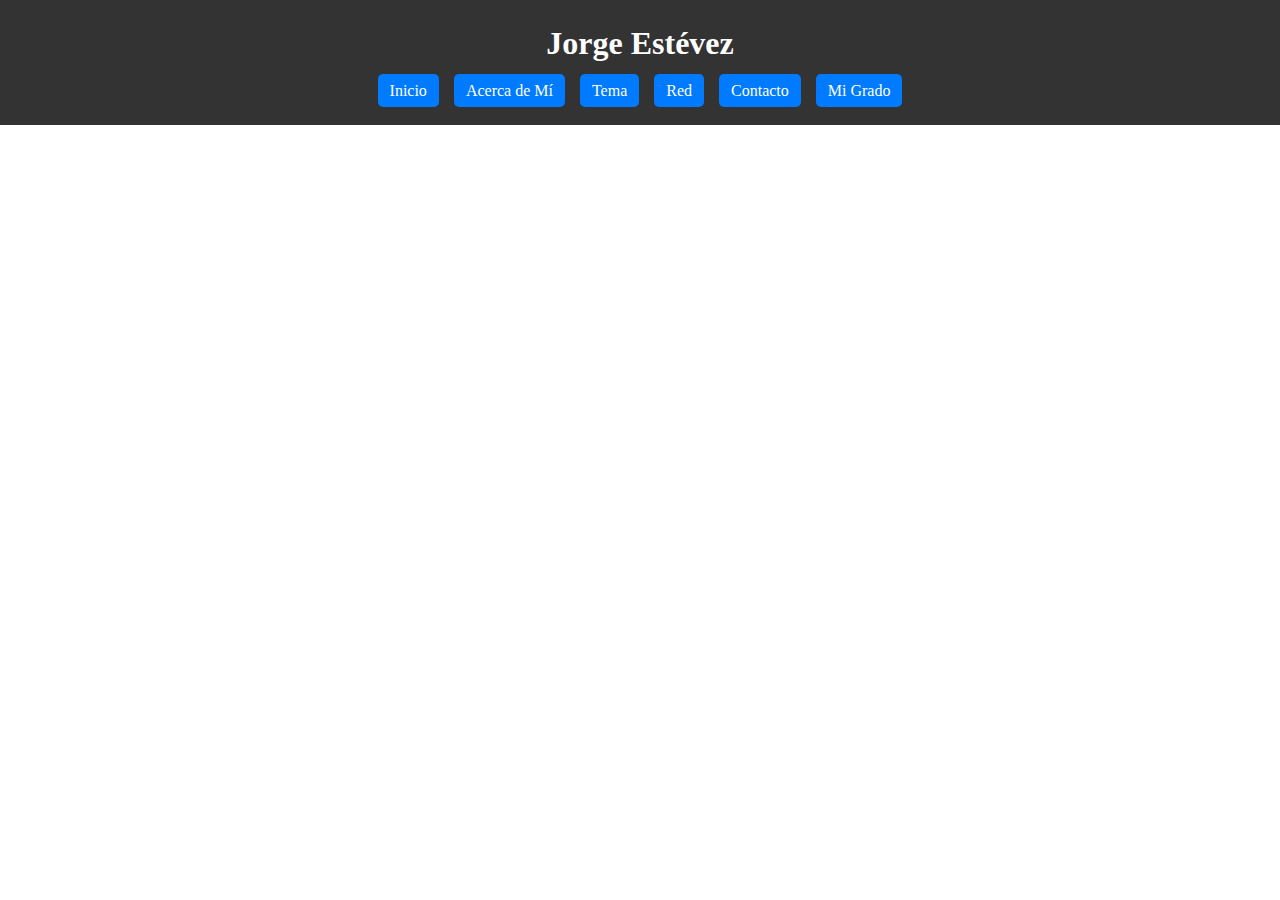
==== docs/index.html @ 827cb377 "He ordenado los archivos" ====
<!DOCTYPE html>
<html lang="es">
<head>
    <meta charset="UTF-8">
    <meta name="viewport" content="width=device-width, initial-scale=1.0">
    <title>Mi Sitio Web</title>
    <link rel="stylesheet" href="CSS/styles.css">
</head>
<body>
    <header>
        <h1>Jorge Estévez</h1>
        <nav>
            <ul>
                <li><a href="index.html">Inicio</a></li>
                <li><a href="public/about.html">Acerca de Mí</a></li>
                <li><a href="public/topic.html">Tema</a></li>
                <li><a href="public/net.html">Red</a></li>
                <li><a href="public/contact.html">Contacto</a></li>
                <li><a href="public/degree.html">Mi Grado</a></li>
            </ul>
        </nav>
    </header>
    <main>
        <p>Esta es la página principal de mi proyecto.</p>
    </main>
    <footer>
        <p>&copy; 2024 Mi Sitio Web</p>
    </footer>
</body>
</html>
---- docs/CSS/styles.css ----
/* Estilizar el menú */
header {
    background-color: #333;
    color: white;
    position: fixed;
    top: 0;
    left: 0;
    width: 100%;
    z-index: 1000;
    padding: 25px 0; /* Aumentar el padding superior para más espacio */
}

header h1 {
    text-align: center;
    margin: 0;
    font-size: 2rem;
    margin-bottom: 20px; /* Agregar margen inferior para separar el título de los botones */
}

nav ul {
    list-style: none;
    margin: 0;
    padding: 0;
    display: flex;
    justify-content: center;
    gap: 15px; /* Espacio entre botones */
}

nav ul li {
    display: inline;
}

nav ul li a {
    color: white;
    text-decoration: none;
    padding: 8px 12px; /* Reducir tamaño de los botones */
    background-color: #007bff;
    border-radius: 5px;
    transition: background-color 0.3s, transform 0.2s;
}

/* Efecto al pasar el ratón */
nav ul li a:hover {
    background-color: #0056b3;
    transform: scale(1.1);
}
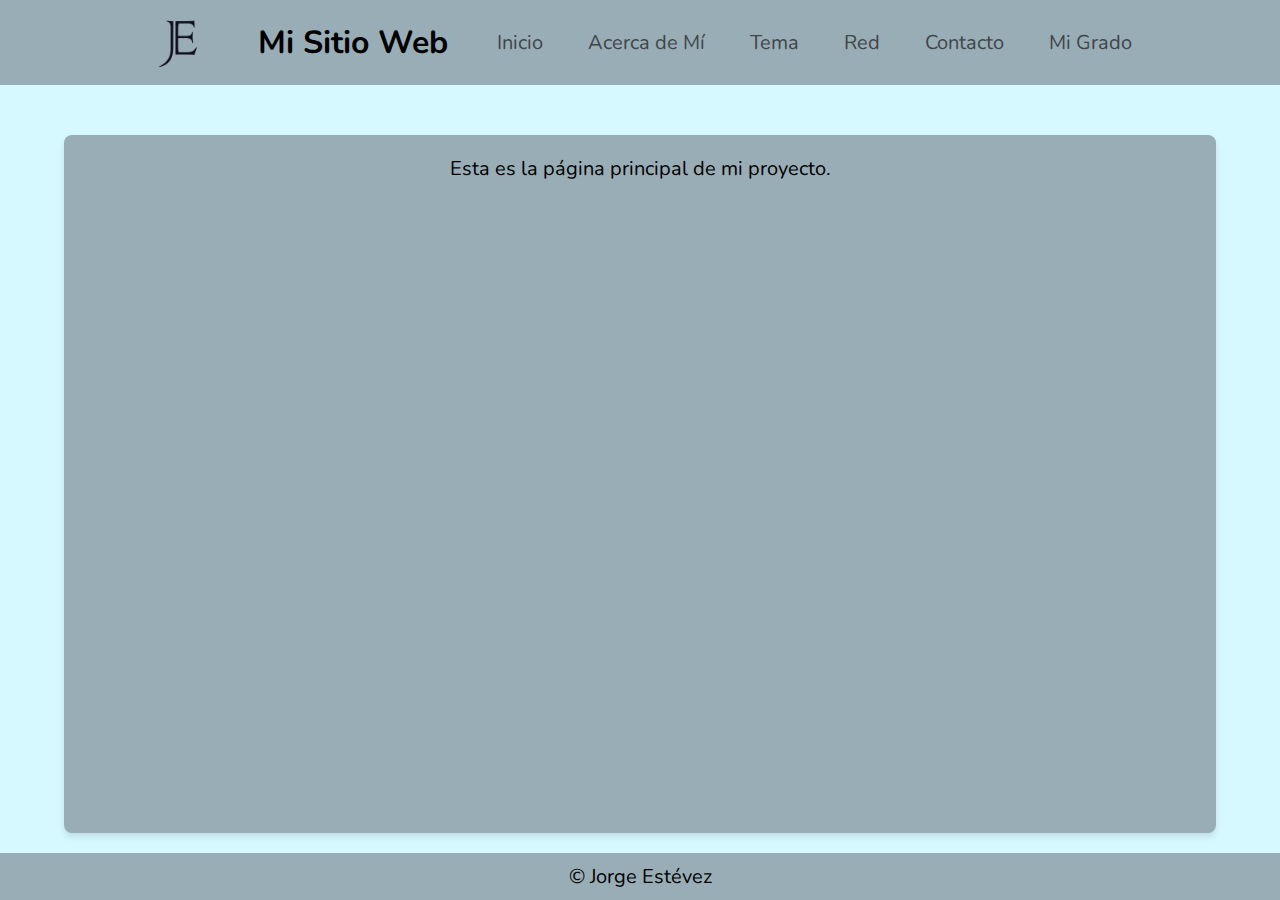
==== commit 6c0795bf: "Cambios en CSS" ====
--- a/docs/index.html
+++ b/docs/index.html
@@ -7,16 +7,19 @@
     <link rel="stylesheet" href="CSS/styles.css">
 </head>
 <body>
-    <header>
-        <h1>Jorge Estévez</h1>
+    <header class="header">
+        <div class="logo">    
+            <a href="index.html"><img src="./imagenes/logo3.png" alt="Logo" class="logo"></a>
+        </div>
+        <h1>Mi Sitio Web</h1>
         <nav>
-            <ul>
+            <ul class="nav-links">
                 <li><a href="index.html">Inicio</a></li>
-                <li><a href="public/about.html">Acerca de Mí</a></li>
-                <li><a href="public/topic.html">Tema</a></li>
-                <li><a href="public/net.html">Red</a></li>
-                <li><a href="public/contact.html">Contacto</a></li>
-                <li><a href="public/degree.html">Mi Grado</a></li>
+                <li><a href="./public/about.html">Acerca de Mí</a></li>
+                <li><a href="./public/topic.html">Tema</a></li>
+                <li><a href="./public/net.html">Red</a></li>
+                <li><a href="./public/contact.html">Contacto</a></li>
+                <li><a href="./public/degree.html">Mi Grado</a></li>
             </ul>
         </nav>
     </header>
@@ -24,7 +27,7 @@
         <p>Esta es la página principal de mi proyecto.</p>
     </main>
     <footer>
-        <p>&copy; 2024 Mi Sitio Web</p>
+        <p>&copy; Jorge Estévez</p>
     </footer>
 </body>
 </html>--- a/docs/CSS/styles.css
+++ b/docs/CSS/styles.css
@@ -1,46 +1,190 @@
-/* Estilizar el menú */
-header {
-    background-color: #333;
-    color: white;
-    position: fixed;
-    top: 0;
-    left: 0;
-    width: 100%;
-    z-index: 1000;
-    padding: 25px 0; /* Aumentar el padding superior para más espacio */
+@import url('https://fonts.googleapis.com/css2?family=Nunito:wght@400;800&display=swap');
+
+
+*{
+    box-sizing: border-box;
+    margin: 0;
+    padding: 0;
+    font-family: 'Nunito', sans-serif;
+    font-size: 20px;
 }
 
-header h1 {
-    text-align: center;
-    margin: 0;
-    font-size: 2rem;
-    margin-bottom: 20px; /* Agregar margen inferior para separar el título de los botones */
+body{
+    background-color: #d6f9ff;
 }
 
-nav ul {
-    list-style: none;
-    margin: 0;
-    padding: 0;
-    display: flex;
-    justify-content: center;
-    gap: 15px; /* Espacio entre botones */
+main .logo2{
+    height: 70px;
+    width: auto;
 }
 
-nav ul li {
-    display: inline;
+main .logo3{
+    height: 70px;
+    width: auto;
 }
 
-nav ul li a {
-    color: white;
-    text-decoration: none;
-    padding: 8px 12px; /* Reducir tamaño de los botones */
-    background-color: #007bff;
-    border-radius: 5px;
-    transition: background-color 0.3s, transform 0.2s;
+.header{
+    background-color: #98adb6;
+    display: flex;
+    justify-content: space-between;
+    align-items: center;
+    height: 85px;
+    padding: 5px 10%;
 }
 
-/* Efecto al pasar el ratón */
-nav ul li a:hover {
-    background-color: #0056b3;
+.header .logo{
+    cursor: pointer;
+}
+
+.header .logo img{
+    height: 100px;
+    width: auto;
+    margin-top: 10px;
+    transition: all 0.3s;
+}
+
+.header .logo img:hover{
+    transform: scale(1.2);
+}
+
+.header .nav-links{
+    list-style: none;
+}
+
+.header .nav-links li{
+    display: inline-block;
+    padding: 0 20px;
+}
+
+.header .nav-links li:hover{
     transform: scale(1.1);
-}+}
+
+.header .nav-links a{
+    font-size: 700;
+    color: #404549;
+    text-decoration: none;
+}
+
+.header .nav-links a:hover{
+    color: #121214;
+}
+
+
+header h1{
+    font-size: 32px;
+}
+
+main{
+    margin: 50px auto; /* Centra el contenido verticalmente con margen superior */
+    width: 100%;
+    padding: 20px; /* Agrega un poco de espacio interno */
+    max-width: 90%; /* Limita el ancho del contenido */
+    text-align: center; /* Centra el texto dentro del main */
+    background-color: #98adb6; /* Color de fondo opcional para destacar el contenido */
+    border-radius: 8px; /* Bordes redondeados */
+    box-shadow: 0 4px 6px rgba(0, 0, 0, 0.1); /* Agrega una sombra para resaltar */
+    flex: 1; 
+    margin-bottom: 20px;
+}
+
+body{
+    display: flex;
+    flex-direction: column;
+    min-height: 100vh;
+}
+footer {
+    background-color: #98adb6; /* Fondo para diferenciar */
+    color: rgb(0, 0, 0); /* Color del texto */
+    text-align: center; /* Centra el texto */
+    padding: 10px 20px; /* Espaciado interno */
+    font-size: 16px; /* Tamaño de texto */
+}
+
+/* Estilos generales para el formulario */
+form {
+    max-width: 600px; /* Limitar el ancho del formulario */
+    margin: 50px auto; /* Centrar el formulario en la página */
+    padding: 20px; /* Espaciado interno */
+    background-color: #f7fcfd; /* Fondo claro */
+    border-radius: 10px; /* Bordes redondeados */
+    box-shadow: 0 4px 8px rgba(0, 0, 0, 0.1); /* Sombra para dar profundidad */
+    font-size: 18px; /* Tamaño de fuente más grande */
+}
+
+/* Etiquetas */
+form label {
+    display: block; /* Cada etiqueta ocupa una línea */
+    margin-bottom: 8px; /* Espacio entre la etiqueta y el campo */
+    font-weight: bold; /* Resaltar las etiquetas */
+    color: #404549; /* Color de texto */
+}
+
+/* Campos de entrada */
+form input[type="text"],
+form input[type="email"],
+form textarea {
+    width: 100%; /* Ocupa todo el ancho del contenedor */
+    padding: 10px; /* Espaciado interno */
+    margin-bottom: 20px; /* Espacio entre los campos */
+    border: 1px solid #ccd0d4; /* Bordes */
+    border-radius: 5px; /* Bordes redondeados */
+    font-size: 16px; /* Tamaño de fuente */
+    transition: border-color 0.3s ease; /* Animación de los bordes */
+}
+
+/* Cambia el borde al enfocar */
+form input:focus,
+form textarea:focus {
+    border-color: #66a1f2; /* Color del borde al enfocar */
+    outline: none; /* Quitar el borde azul por defecto */
+}
+
+/* Estilo para los enlaces de compañeros */
+.nav-links2 {
+    list-style: none; /* Quitar los puntos de lista */
+    display: grid; /* Usar Grid para distribución */
+    grid-template-columns: repeat(3, 1fr); /* Crear 3 columnas iguales */
+    gap: 300px 450px; /* Espaciado entre los elementos */
+    padding: 0;
+    justify-content: center; /* Centrar los enlaces horizontalmente */
+    margin: 30px auto; /* Espaciado y centrado */
+    max-width: 800px; /* Limitar el ancho total */
+}
+
+/* Estilo para los elementos individuales */
+.nav-links2 li {
+    text-align: center; /* Centrar el texto dentro de cada celda */
+}
+
+/* Evitar que el texto de los enlaces se divida */
+.nav-links2 a {
+    font-size: 700; /* Negrita */
+    color: #1e2429; /* Mismo color que los enlaces del menú */
+    text-decoration: none; /* Sin subrayado */
+    white-space: nowrap; /* Impide que el texto se divida en varias líneas */
+    transition: color 0.3s ease, transform 0.3s ease; /* Animaciones */
+}
+
+/* Hover en los enlaces */
+.nav-links2 a:hover {
+    color: #f5f0f0; /* Color más oscuro al pasar el ratón */
+    transform: scale(1.1); /* Agrandar ligeramente */
+}
+
+.link-fii {
+    text-decoration: none; /* Quitar el subrayado */
+    color: white; /* Color blanco */
+    transition: color 0.3s ease, transform 0.3s ease; /* Animación suave para el color */
+}
+
+/* Estilo al pasar el cursor (hover) sobre el enlace */
+.link-fii {
+    color: #f1f1f1; /* Color ligeramente más claro cuando el ratón pasa por encima */
+    transform: scale(1.05); /* Leve aumento de tamaño */
+}
+
+main ul {
+    list-style-type: none; /* Eliminar los puntos de la lista */
+    padding-left: 0; /* Eliminar el margen izquierdo de la lista */
+}
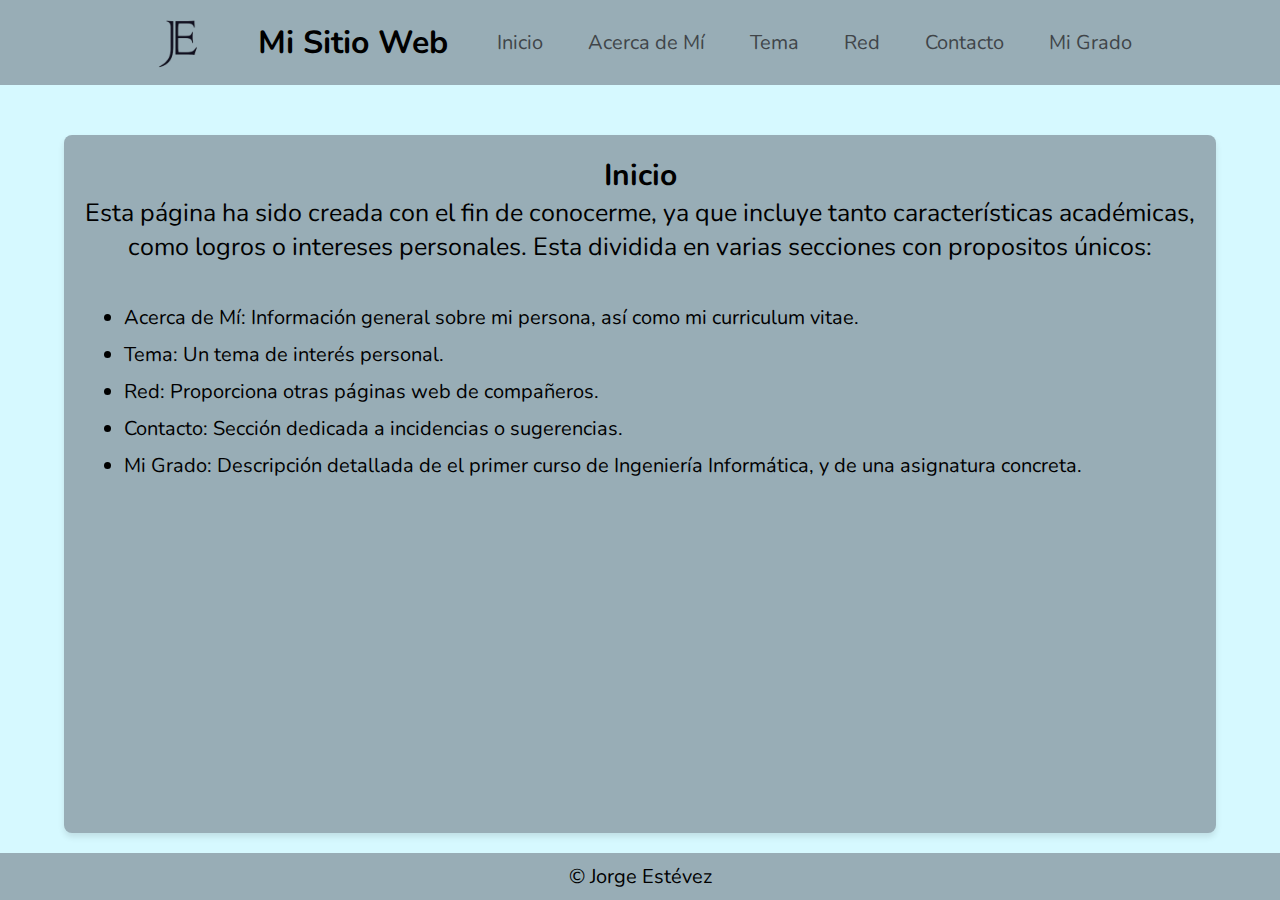
==== commit 09f27883: "Ultimos cambios" ====
--- a/docs/index.html
+++ b/docs/index.html
@@ -24,7 +24,15 @@
         </nav>
     </header>
     <main>
-        <p>Esta es la página principal de mi proyecto.</p>
+        <h2>Inicio</h2>
+        <p class="parinicio">Esta página ha sido creada con el fin de conocerme, ya que incluye tanto características académicas, como logros o intereses personales. Esta dividida en varias secciones con propositos únicos:</p>
+        <ul class="listainicio">
+            <li>Acerca de Mí: Información general sobre mi persona, así como mi curriculum vitae.</li>
+            <li>Tema: Un tema de interés personal.</li>
+            <li>Red: Proporciona otras páginas web de compañeros.</li>
+            <li>Contacto: Sección dedicada a incidencias o sugerencias.</li>
+            <li>Mi Grado: Descripción detallada de el primer curso de Ingeniería Informática, y de una asignatura concreta.</li>
+        </ul>
     </main>
     <footer>
         <p>&copy; Jorge Estévez</p>
--- a/docs/CSS/styles.css
+++ b/docs/CSS/styles.css
@@ -1,7 +1,6 @@
 @import url('https://fonts.googleapis.com/css2?family=Nunito:wght@400;800&display=swap');
 
-
-*{
+* {
     box-sizing: border-box;
     margin: 0;
     padding: 0;
@@ -9,21 +8,21 @@
     font-size: 20px;
 }
 
-body{
+body {
     background-color: #d6f9ff;
 }
 
-main .logo2{
+main .logo2 {
     height: 70px;
     width: auto;
 }
 
-main .logo3{
-    height: 70px;
-    width: auto;
-}
-
-.header{
+main .logo3 {
+    height:20px;
+    width: auto;
+}
+
+.header {
     background-color: #98adb6;
     display: flex;
     justify-content: space-between;
@@ -32,159 +31,229 @@
     padding: 5px 10%;
 }
 
-.header .logo{
+.header .logo {
     cursor: pointer;
 }
 
-.header .logo img{
+.header .logo img {
     height: 100px;
     width: auto;
     margin-top: 10px;
     transition: all 0.3s;
 }
 
-.header .logo img:hover{
+.header .logo img:hover {
     transform: scale(1.2);
 }
 
-.header .nav-links{
+.header .nav-links {
     list-style: none;
 }
 
-.header .nav-links li{
+.header .nav-links li {
     display: inline-block;
     padding: 0 20px;
 }
 
-.header .nav-links li:hover{
+.header .nav-links li:hover {
     transform: scale(1.1);
 }
 
-.header .nav-links a{
+.header .nav-links a {
     font-size: 700;
     color: #404549;
     text-decoration: none;
 }
 
-.header .nav-links a:hover{
+.header .nav-links a:hover {
     color: #121214;
 }
 
-
-header h1{
+header h1 {
     font-size: 32px;
 }
 
-main{
-    margin: 50px auto; /* Centra el contenido verticalmente con margen superior */
+h2 {
+    font-size: 30px;
+}
+
+h3 {
+    margin-top: 20px;
+    font-size: 27px;
+}
+
+main {
+    margin: 50px auto;
     width: 100%;
-    padding: 20px; /* Agrega un poco de espacio interno */
-    max-width: 90%; /* Limita el ancho del contenido */
-    text-align: center; /* Centra el texto dentro del main */
-    background-color: #98adb6; /* Color de fondo opcional para destacar el contenido */
-    border-radius: 8px; /* Bordes redondeados */
-    box-shadow: 0 4px 6px rgba(0, 0, 0, 0.1); /* Agrega una sombra para resaltar */
-    flex: 1; 
+    padding: 20px;
+    max-width: 90%;
+    text-align: center;
+    background-color: #98adb6;
+    border-radius: 8px;
+    box-shadow: 0 4px 6px rgba(0, 0, 0, 0.1);
+    flex: 1;
     margin-bottom: 20px;
 }
 
-body{
+body {
     display: flex;
     flex-direction: column;
     min-height: 100vh;
 }
+
 footer {
-    background-color: #98adb6; /* Fondo para diferenciar */
-    color: rgb(0, 0, 0); /* Color del texto */
-    text-align: center; /* Centra el texto */
-    padding: 10px 20px; /* Espaciado interno */
-    font-size: 16px; /* Tamaño de texto */
-}
-
-/* Estilos generales para el formulario */
+    background-color: #98adb6;
+    color: rgb(0, 0, 0);
+    text-align: center;
+    padding: 10px 20px;
+    font-size: 16px;
+}
+
 form {
-    max-width: 600px; /* Limitar el ancho del formulario */
-    margin: 50px auto; /* Centrar el formulario en la página */
-    padding: 20px; /* Espaciado interno */
-    background-color: #f7fcfd; /* Fondo claro */
-    border-radius: 10px; /* Bordes redondeados */
-    box-shadow: 0 4px 8px rgba(0, 0, 0, 0.1); /* Sombra para dar profundidad */
-    font-size: 18px; /* Tamaño de fuente más grande */
-}
-
-/* Etiquetas */
+    max-width: 600px;
+    margin: 50px auto;
+    padding: 20px;
+    background-color: #f7fcfd;
+    border-radius: 10px;
+    box-shadow: 0 4px 8px rgba(0, 0, 0, 0.1);
+    font-size: 18px;
+}
+
 form label {
-    display: block; /* Cada etiqueta ocupa una línea */
-    margin-bottom: 8px; /* Espacio entre la etiqueta y el campo */
-    font-weight: bold; /* Resaltar las etiquetas */
-    color: #404549; /* Color de texto */
-}
-
-/* Campos de entrada */
+    display: block;
+    margin-bottom: 8px;
+    font-weight: bold;
+    color: #404549;
+}
+
 form input[type="text"],
 form input[type="email"],
 form textarea {
-    width: 100%; /* Ocupa todo el ancho del contenedor */
-    padding: 10px; /* Espaciado interno */
-    margin-bottom: 20px; /* Espacio entre los campos */
-    border: 1px solid #ccd0d4; /* Bordes */
-    border-radius: 5px; /* Bordes redondeados */
-    font-size: 16px; /* Tamaño de fuente */
-    transition: border-color 0.3s ease; /* Animación de los bordes */
-}
-
-/* Cambia el borde al enfocar */
+    width: 100%;
+    padding: 10px;
+    margin-bottom: 20px;
+    border: 1px solid #ccd0d4;
+    border-radius: 5px;
+    font-size: 16px;
+    transition: border-color 0.3s ease;
+}
+
 form input:focus,
 form textarea:focus {
-    border-color: #66a1f2; /* Color del borde al enfocar */
-    outline: none; /* Quitar el borde azul por defecto */
-}
-
-/* Estilo para los enlaces de compañeros */
+    border-color: #66a1f2;
+    outline: none;
+}
+
 .nav-links2 {
-    list-style: none; /* Quitar los puntos de lista */
-    display: grid; /* Usar Grid para distribución */
-    grid-template-columns: repeat(3, 1fr); /* Crear 3 columnas iguales */
-    gap: 300px 450px; /* Espaciado entre los elementos */
+    list-style: none;
+    display: grid;
+    grid-template-columns: repeat(3, 1fr);
+    gap: 100px 300px;
     padding: 0;
-    justify-content: center; /* Centrar los enlaces horizontalmente */
-    margin: 30px auto; /* Espaciado y centrado */
-    max-width: 800px; /* Limitar el ancho total */
-}
-
-/* Estilo para los elementos individuales */
+    justify-content: center;
+    margin: 30px auto;
+    max-width: 800px;
+}
+
 .nav-links2 li {
-    text-align: center; /* Centrar el texto dentro de cada celda */
-}
-
-/* Evitar que el texto de los enlaces se divida */
+    text-align: center;
+}
+
 .nav-links2 a {
-    font-size: 700; /* Negrita */
-    color: #1e2429; /* Mismo color que los enlaces del menú */
-    text-decoration: none; /* Sin subrayado */
-    white-space: nowrap; /* Impide que el texto se divida en varias líneas */
-    transition: color 0.3s ease, transform 0.3s ease; /* Animaciones */
-}
-
-/* Hover en los enlaces */
+    font-size: 700;
+    color: #1e2429;
+    text-decoration: none;
+    white-space: nowrap;
+    transition: color 0.3s ease, transform 0.3s ease;
+}
+
 .nav-links2 a:hover {
-    color: #f5f0f0; /* Color más oscuro al pasar el ratón */
-    transform: scale(1.1); /* Agrandar ligeramente */
+    color: #f5f0f0;
+    transform: scale(1.1);
 }
 
 .link-fii {
-    text-decoration: none; /* Quitar el subrayado */
-    color: white; /* Color blanco */
-    transition: color 0.3s ease, transform 0.3s ease; /* Animación suave para el color */
-}
-
-/* Estilo al pasar el cursor (hover) sobre el enlace */
-.link-fii {
-    color: #f1f1f1; /* Color ligeramente más claro cuando el ratón pasa por encima */
-    transform: scale(1.05); /* Leve aumento de tamaño */
+    text-decoration: none;
+    color: white;
+    transition: color 0.3s ease, transform 0.3s ease;
+}
+
+.link-fii:hover {
+    color: #f1f1f1;
+    transform: scale(1.05);
 }
 
 main ul {
-    list-style-type: none; /* Eliminar los puntos de la lista */
-    padding-left: 0; /* Eliminar el margen izquierdo de la lista */
-}
+    list-style-type: none;
+    padding-left: 0;
+}
+
+.listainicio {
+    margin-top: 40px;
+    list-style-type: disc;
+    margin-left: 20px;
+    padding-left: 20px;
+    text-align: left;
+}
+
+.listainicio li {
+    margin-bottom: 10px;
+}
+
+.parinicio {
+    font-size: 25px;
+}
+
+.parinicio2 {
+    margin-top: 10px;
+    font-size: 22px;
+    margin-bottom: 10px;
+}
+
+.links-logos {
+    
+    list-style: none;
+    display: flex;
+    justify-content: center;
+    gap: 20px;
+    padding: 0;
+    margin: 20px 0;
+}
+
+.links-logos li {
+    display: inline-block;
+}
+
+.links-logos a img {
+    margin-top: 40px;
+    height: 200px;
+    width: auto;
+    transition: transform 0.3s ease;
+}
+
+.links-logos a img:hover {
+    transform: scale(1.1);
+}
+
+.p1{
+    font-size: 24px;
+    margin-top: 15px;
+}
+
+.h3- {
+    text-align: left; /* Alinea el texto a la izquierda */
+    margin-left: 20px; /* Espaciado desde el borde izquierdo */
+}
+
+.companion-photo {
+    width: 350px; /* Ajusta el tamaño según sea necesario */
+    height: auto; /* Mantén la proporción */
+    margin-top: 10px; /* Espaciado entre el nombre y la foto */
+    border-radius: 8px; /* Esquinas redondeadas para las imágenes */
+    box-shadow: 0 4px 6px rgba(0, 0, 0, 0.1); /* Sombras para un efecto visual */
+    transition: transform 0.3s ease;
+}
+
+.companion-photo:hover {
+    transform: scale(1.1); /* Efecto al pasar el cursor */
+}